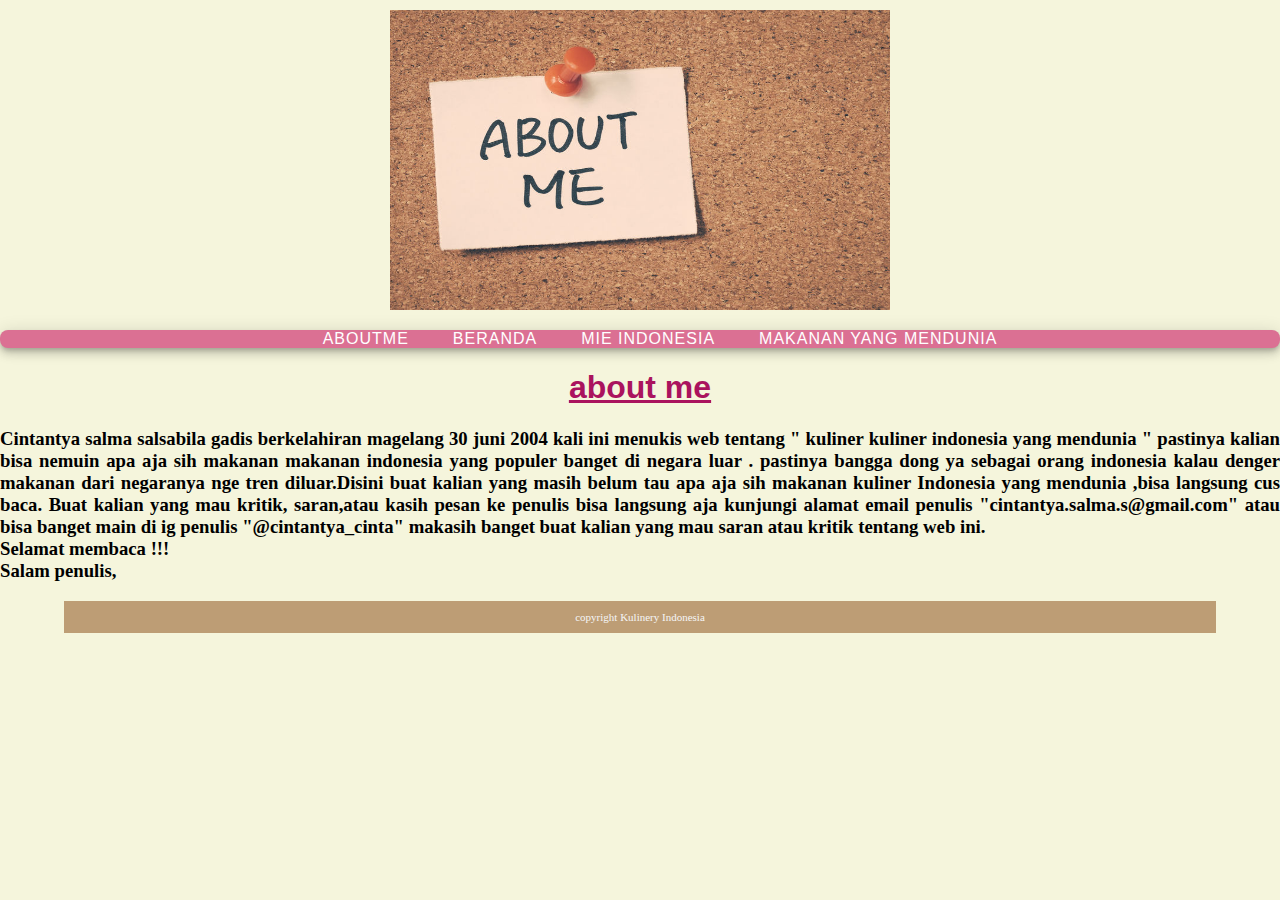
==== aboutme.html @ 51ffa84a "Add files via upload" ====
<!DOCTYPE html>
<html lang="en">
    <head>
        <meta charset="UTF-8">
        <meta name="viewport" content="width=device-width, initial-scale=1.0">
        <meta http-equiv="X-UA-Compatible" content="ie=edge">
        <title>tentang saya  </title>
        <!-- menggunakan dokumen style - begin -->
        <link rel="stylesheet" href="style/main.css"> 
        <!-- menggunakan dokumen style-end -->
    </head>
    <body>
        <!-- header - BEGIN -->
        <!-- logo - begin -->
            <div class="container logo">
            <img src="image/tentang-saya.jpg" title="about me" alt="about me" height="300" width="500">
            </div>
        <!-- HEADER - END -->
        <!-- logo - end -->
       
           
       
        <!-- menu link - begin -->
        <ul class="menu-header">
                <li><a href="aboutme.html">aboutme</a></li>
                <li><a href="index.html">beranda</a></li>
                <li><a href="mie indonesia.html">mie indonesia</a></li>
                <li><a href="masakan.html">makanan yang mendunia</a></li>
        </ul>
        
        <!-- menu link - END -->

        <!-- main - begin -->
        
        <!-- header - BEGIN -->
        <h1>
            about me 
        </h1>
        <!-- header - END -->
        <h3>
            Cintantya salma salsabila gadis berkelahiran magelang 30 juni 2004 kali ini menukis web tentang " kuliner kuliner indonesia yang mendunia " 
            pastinya kalian bisa nemuin apa aja sih makanan makanan indonesia yang populer banget di negara luar . pastinya bangga dong ya sebagai orang indonesia kalau denger makanan 
            dari negaranya nge tren diluar.Disini buat kalian yang masih belum tau apa aja sih makanan kuliner Indonesia yang mendunia ,bisa langsung cus baca. Buat kalian yang mau kritik, 
            saran,atau kasih pesan ke penulis bisa langsung aja kunjungi alamat email penulis "cintantya.salma.s@gmail.com" atau bisa banget main di ig penulis "@cintantya_cinta" makasih banget
            buat kalian yang mau saran atau kritik tentang web ini. 
            <br>
            Selamat membaca !!!
            <br>
             Salam penulis,
        </h3>
        <!--footer-begin -->
        
        <div class="container footer">
            copyright Kulinery Indonesia 
        </div>
        <!--footer-end-->
           
              

     </body>
</html>
---- style/main.css ----
/* style untuk selectror - body */ 
body {
    background-color:beige;
    margin: 0px;
}

/* style untuk heading - begin */
h1{
   color: rgb(170, 19, 94); 
   font-family: 'Franklin Gothic Medium', 'Arial Narrow', Arial, sans-serif;
   text-decoration: underline;
   text-align: center;
}
h3{
    font-family:Cambria, Cochin, Georgia, Times, 'Times New Roman', serif;
    text-align: justify;
}
/*style untuk heading - END */

/*style untuk link - BEGIN */
a:link {
    color: aqua;
}
a:hover {
    color: aquamarine;
}
a:visited  {
    color: royalblue;
}
/*style untuk link - end */

/*style berbentuk class - begind */
.container {
    background-color:none;
    margin:10px auto;
    overflow: auto;
    width: 90%;
}
.logo {
    text-align:center;
}

/*menu header- begin */
.menu-header {
    background-color: palevioletred;
    text-align: center;
    border-radius: 8px;
    box-shadow:
        0 3px 5px -1px rgba(0, 0, 0, 0.2),
        0 6px 10px 0    rgba(0, 0, 0, 0.14),
        0 1px 18px 0   rgba(0, 0, 0, 0.12);
        
}
.menu-header li{
    display: inline-block;
}
.menu-header a{
    font-family: 'Lucida Sans', 'Lucida Sans Regular', 'Lucida Grande', 'Lucida Sans Unicode', Geneva, Verdana, sans-serif;
    text-transform: uppercase;
    color: white;
    text-decoration:none;
    padding: 10px 20px;
    letter-spacing: 1px;
}
.menu-header a:hover{
    color: yellow;
}

.logo{
    text-align: center;
}
.jumbotron{
    background-color:pink;
    border: solid 1px whitesmoke;
    border-radius: 8px; 
    height: 300px;
}
.jumbotron h1{
    margin: 20px 40px;
    font-size: 24px;
    color: bisque;
}
.jumbotron h3{
    margin: 20px 40px;
    font-size: 24px;
    color: gold;
}
.footer{
    font-family: Cambria, Cochin, Georgia, Times, 'Times New Roman', serif;
    color:whitesmoke;
    background-color:rgb(189, 157, 117);
    padding: 10px 0px;
    font-size: 11px;
    text-align: center;
}
/*style berbentuk class-end*/

/*menu header-end*/

/*card home - begin*/
.cardhome{
    background-color: rgb(184, 153, 113);
    width: 30%;
    height: 250px;
    border-radius: 0px 0px 20px 20px;
    box-shadow: 0 4px 8px 0 rgba(0, 0, 0, 0.2) ;
    display: inline-block;
}
.cardhead{
    border-bottom: solid 1px black;
    padding: 10px 0px;
    text-align: center;
}
.cardhead h3{
    margin: 0px;
    text-align: center;
    font-family: 'Lucida Sans', 'Lucida Sans Regular', 'Lucida Grande', 'Lucida Sans Unicode', Geneva, Verdana, sans-serif;
    
}
.cardbody{
    padding: 0px;
    text-align: center;

}
.cardbody p {
    font-family: 'Lucida Sans', 'Lucida Sans Regular', 'Lucida Grande', 'Lucida Sans Unicode', Geneva, Verdana, sans-serif;
    font-size: 16px;
}
.cardflex{
    display: flex;
    justify-content: space-between;

}

/*card home - end*/

/*news - begin */
.news-item{
    background-color:none;
    width: 45%;
    display: inline-block;
}
.news-item h4{
    font-family: Cambria, Cochin, Georgia, Times, 'Times New Roman', serif;
    font-size: 20px;
    letter-spacing: 1px;
}
.news-item h2{
    font-family: Cambria, Cochin, Georgia, Times, 'Times New Roman', serif;
    font-size: 20px;
    letter-spacing: 1px;
}
.news-item p{
    font-family: Cambria, Cochin, Georgia, Times, 'Times New Roman', serif;
    letter-spacing: 1px;
}
.news-item a{
    display: inline-block;
    background-color: gray;
    color: aliceblue;
    padding: 10px 10px;
    border-radius: 4px;
    font-size: 10px;
    text-transform: uppercase;
    letter-spacing: 1px;
    text-decoration: none;

}
/*news - end */

.section{
    background-color: rgb(184, 153, 113);
}
.section h1{
    color:white;
    font-family:'Lucida Sans', 'Lucida Sans Regular', 'Lucida Grande', 'Lucida Sans Unicode', Geneva, Verdana, sans-serif; 
    text-decoration: none;
    font-size: 20px;
}
.section h4{
    text-align: center;
    color: aliceblue;
}
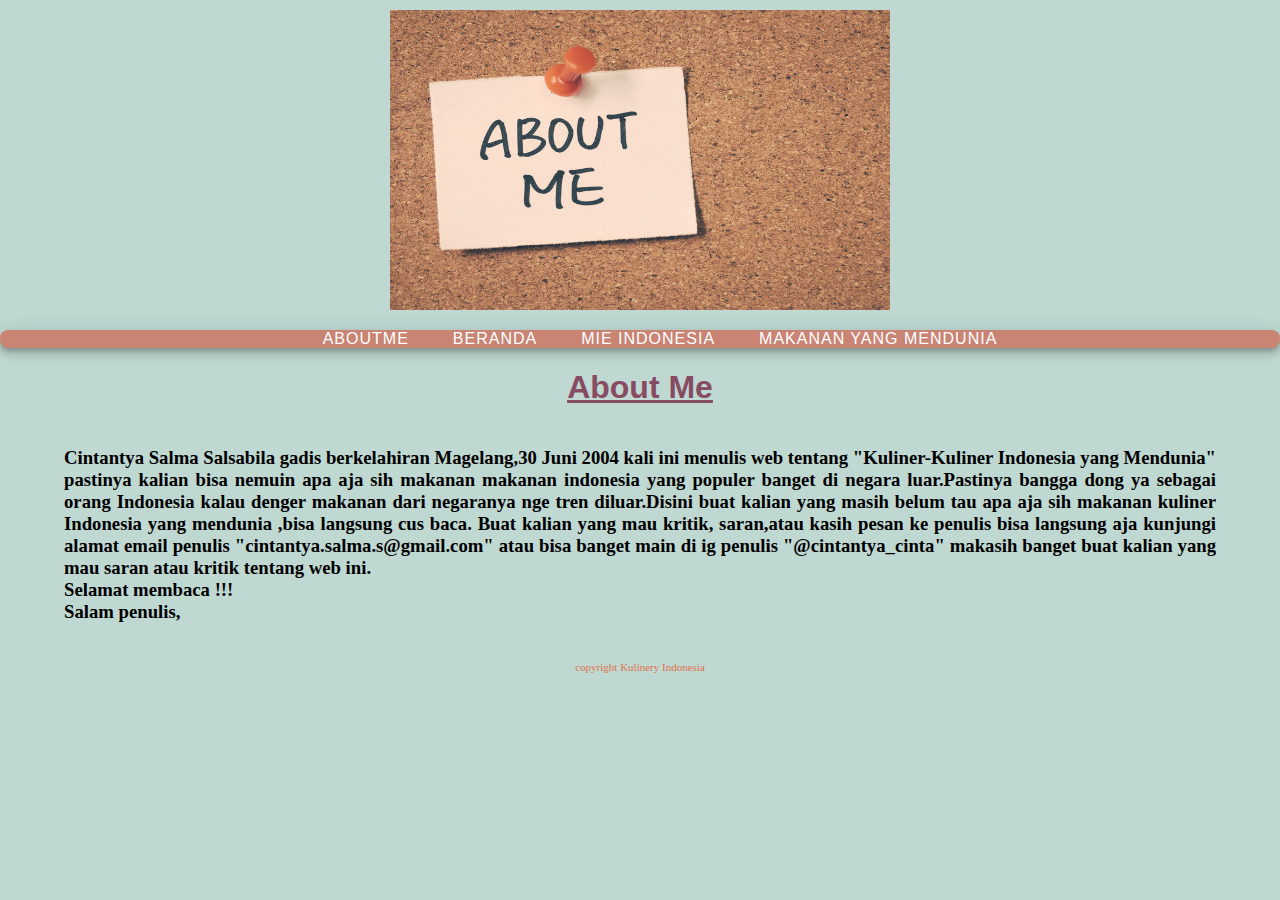
==== commit 475c5970: "Add files via upload" ====
--- a/aboutme.html
+++ b/aboutme.html
@@ -34,20 +34,22 @@
         
         <!-- header - BEGIN -->
         <h1>
-            about me 
+            About Me 
         </h1>
         <!-- header - END -->
-        <h3>
-            Cintantya salma salsabila gadis berkelahiran magelang 30 juni 2004 kali ini menukis web tentang " kuliner kuliner indonesia yang mendunia " 
-            pastinya kalian bisa nemuin apa aja sih makanan makanan indonesia yang populer banget di negara luar . pastinya bangga dong ya sebagai orang indonesia kalau denger makanan 
-            dari negaranya nge tren diluar.Disini buat kalian yang masih belum tau apa aja sih makanan kuliner Indonesia yang mendunia ,bisa langsung cus baca. Buat kalian yang mau kritik, 
-            saran,atau kasih pesan ke penulis bisa langsung aja kunjungi alamat email penulis "cintantya.salma.s@gmail.com" atau bisa banget main di ig penulis "@cintantya_cinta" makasih banget
-            buat kalian yang mau saran atau kritik tentang web ini. 
-            <br>
-            Selamat membaca !!!
-            <br>
-             Salam penulis,
-        </h3>
+        <div class="container content">
+            <h3>
+                Cintantya Salma Salsabila gadis berkelahiran Magelang,30 Juni 2004 kali ini menulis web tentang "Kuliner-Kuliner Indonesia yang Mendunia" 
+                pastinya kalian bisa nemuin apa aja sih makanan makanan indonesia yang populer banget di negara luar.Pastinya bangga dong ya sebagai orang Indonesia kalau denger makanan 
+                dari negaranya nge tren diluar.Disini buat kalian yang masih belum tau apa aja sih makanan kuliner Indonesia yang mendunia ,bisa langsung cus baca. Buat kalian yang mau kritik, 
+                saran,atau kasih pesan ke penulis bisa langsung aja kunjungi alamat email penulis "cintantya.salma.s@gmail.com" atau bisa banget main di ig penulis "@cintantya_cinta" makasih banget
+                buat kalian yang mau saran atau kritik tentang web ini. 
+                <br>
+                Selamat membaca !!!
+                <br>
+                Salam penulis,
+            </h3>
+        </div>
         <!--footer-begin -->
         
         <div class="container footer">
--- a/style/main.css
+++ b/style/main.css
@@ -1,12 +1,12 @@
 /* style untuk selectror - body */ 
 body {
-    background-color:beige;
+    background-color:#BFD8D2;
     margin: 0px;
 }
 
 /* style untuk heading - begin */
 h1{
-   color: rgb(170, 19, 94); 
+   color: #874C62;
    font-family: 'Franklin Gothic Medium', 'Arial Narrow', Arial, sans-serif;
    text-decoration: underline;
    text-align: center;
@@ -25,7 +25,7 @@
     color: aquamarine;
 }
 a:visited  {
-    color: royalblue;
+    color: white;
 }
 /*style untuk link - end */
 
@@ -42,7 +42,7 @@
 
 /*menu header- begin */
 .menu-header {
-    background-color: palevioletred;
+    background-color:#C98474;
     text-align: center;
     border-radius: 8px;
     box-shadow:
@@ -57,20 +57,20 @@
 .menu-header a{
     font-family: 'Lucida Sans', 'Lucida Sans Regular', 'Lucida Grande', 'Lucida Sans Unicode', Geneva, Verdana, sans-serif;
     text-transform: uppercase;
-    color: white;
+    color:white;
     text-decoration:none;
     padding: 10px 20px;
     letter-spacing: 1px;
 }
 .menu-header a:hover{
-    color: yellow;
+    color: #874C62;
 }
 
 .logo{
     text-align: center;
 }
 .jumbotron{
-    background-color:pink;
+    background-color:#FEDCD2;
     border: solid 1px whitesmoke;
     border-radius: 8px; 
     height: 300px;
@@ -87,8 +87,8 @@
 }
 .footer{
     font-family: Cambria, Cochin, Georgia, Times, 'Times New Roman', serif;
-    color:whitesmoke;
-    background-color:rgb(189, 157, 117);
+    color:#DF744A;
+    background-color:none;
     padding: 10px 0px;
     font-size: 11px;
     text-align: center;
@@ -99,7 +99,8 @@
 
 /*card home - begin*/
 .cardhome{
-    background-color: rgb(184, 153, 113);
+    background-color: #fcf9ea;
+    color: black;
     width: 30%;
     height: 250px;
     border-radius: 0px 0px 20px 20px;
@@ -107,7 +108,7 @@
     display: inline-block;
 }
 .cardhead{
-    border-bottom: solid 1px black;
+    border-bottom: solid 1px #DF744A;
     padding: 10px 0px;
     text-align: center;
 }
@@ -156,8 +157,8 @@
 }
 .news-item a{
     display: inline-block;
-    background-color: gray;
-    color: aliceblue;
+    background-color: grey;;
+    color: white;
     padding: 10px 10px;
     border-radius: 4px;
     font-size: 10px;
@@ -169,15 +170,29 @@
 /*news - end */
 
 .section{
-    background-color: rgb(184, 153, 113);
+    background-color:#C98474;
 }
 .section h1{
-    color:white;
+    color:whitesmoke;
     font-family:'Lucida Sans', 'Lucida Sans Regular', 'Lucida Grande', 'Lucida Sans Unicode', Geneva, Verdana, sans-serif; 
     text-decoration: none;
     font-size: 20px;
 }
 .section h4{
     text-align: center;
-    color: aliceblue;
-}+    color:whitesmoke;
+}
+/*content-begin*/
+.content{
+    margin: 10px,20px;
+}
+content h3{
+    background-color: none;
+    margin: 10px;
+    text-align: justify;
+    font-size: 20cm;
+}
+content p{
+    margin: 10px;
+}
+/*content - end*/
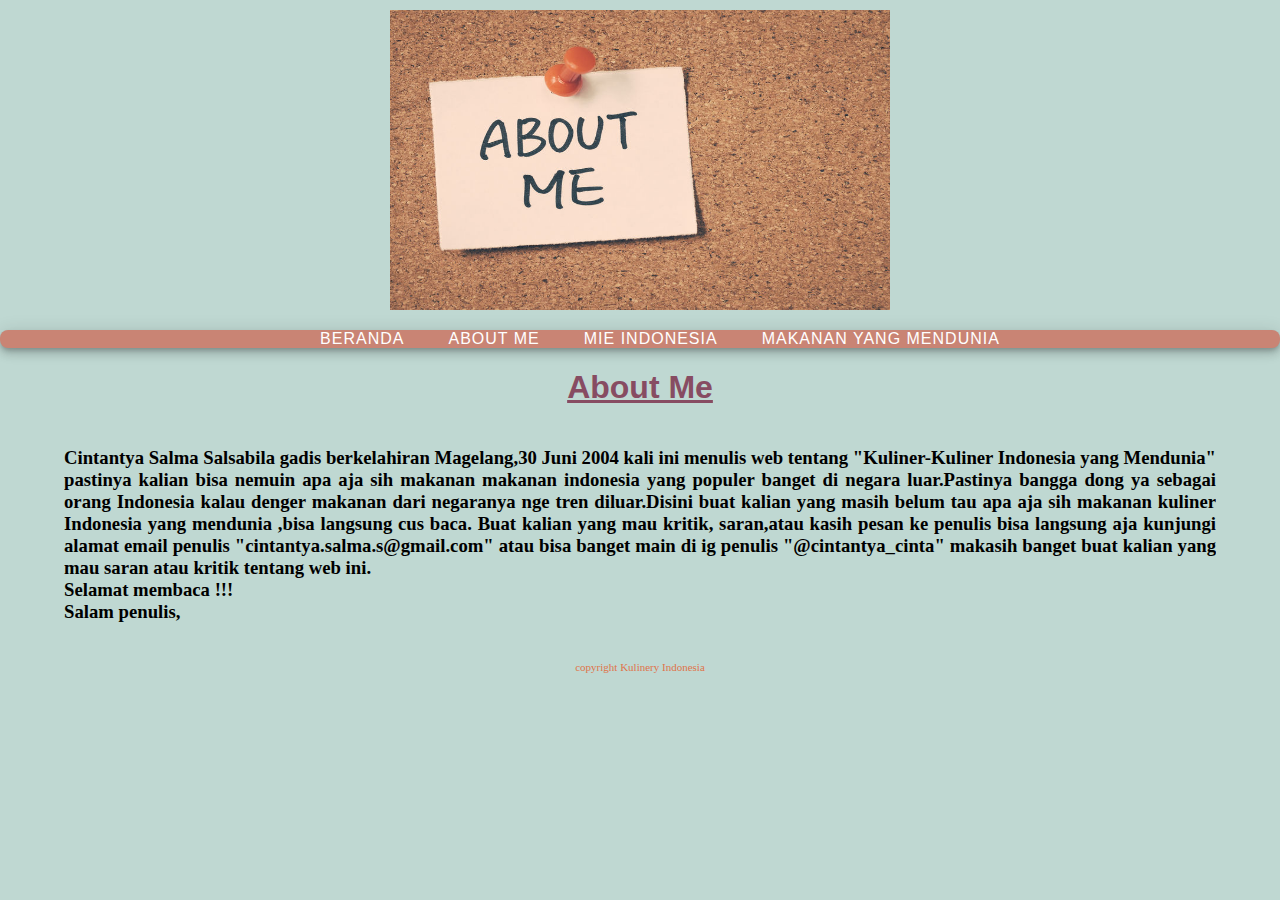
==== commit ae6e35ef: "Add files via upload" ====
--- a/aboutme.html
+++ b/aboutme.html
@@ -5,6 +5,7 @@
         <meta name="viewport" content="width=device-width, initial-scale=1.0">
         <meta http-equiv="X-UA-Compatible" content="ie=edge">
         <title>tentang saya  </title>
+        <meta names="description" content="about me">
         <!-- menggunakan dokumen style - begin -->
         <link rel="stylesheet" href="style/main.css"> 
         <!-- menggunakan dokumen style-end -->
@@ -22,8 +23,8 @@
        
         <!-- menu link - begin -->
         <ul class="menu-header">
-                <li><a href="aboutme.html">aboutme</a></li>
                 <li><a href="index.html">beranda</a></li>
+                <li><a href="aboutme.html">about me</a></li>
                 <li><a href="mie indonesia.html">mie indonesia</a></li>
                 <li><a href="masakan.html">makanan yang mendunia</a></li>
         </ul>
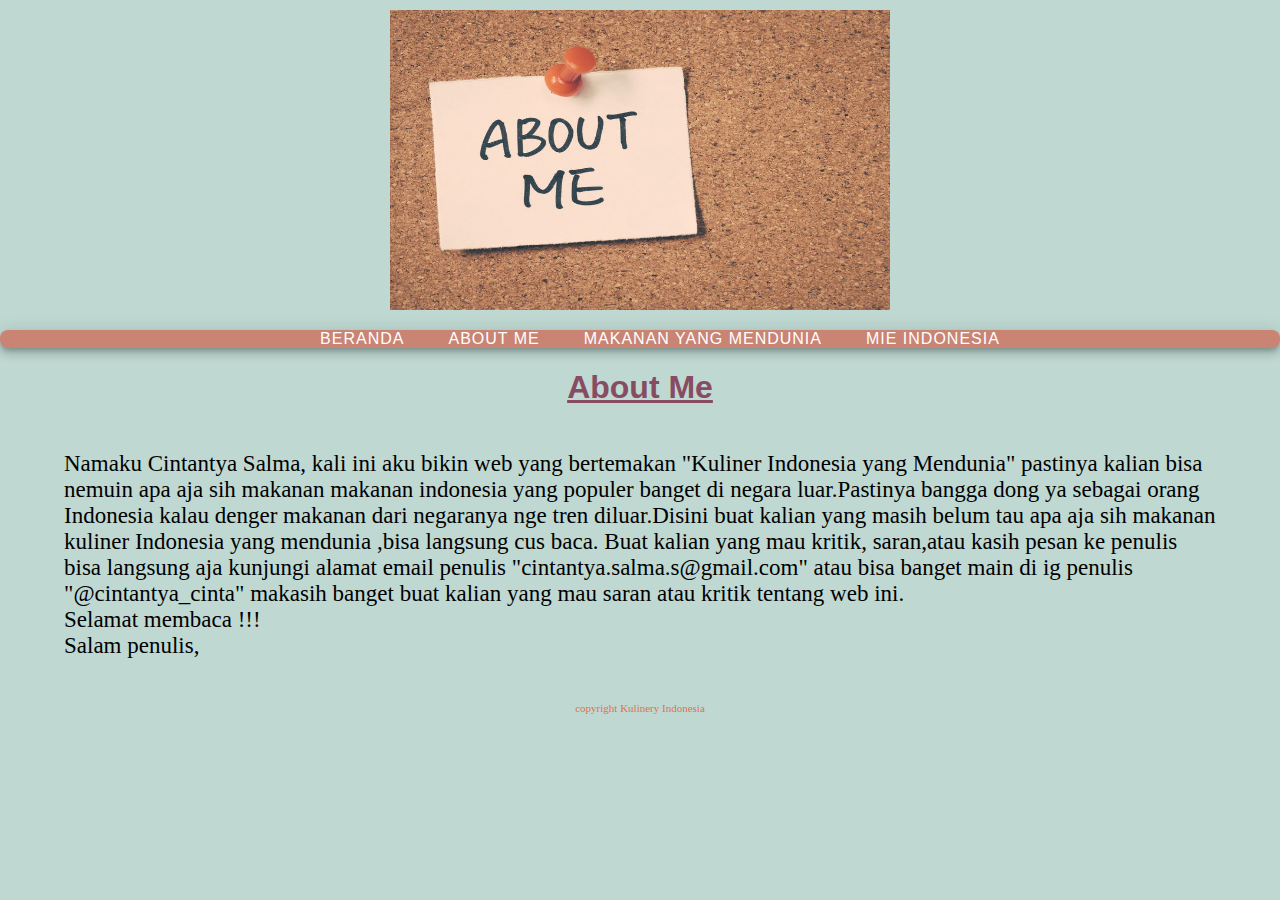
==== commit 4309dd53: "Add files via upload" ====
--- a/aboutme.html
+++ b/aboutme.html
@@ -25,8 +25,8 @@
         <ul class="menu-header">
                 <li><a href="index.html">beranda</a></li>
                 <li><a href="aboutme.html">about me</a></li>
+                <li><a href="masakan.html">makanan yang mendunia</a></li>
                 <li><a href="mie indonesia.html">mie indonesia</a></li>
-                <li><a href="masakan.html">makanan yang mendunia</a></li>
         </ul>
         
         <!-- menu link - END -->
@@ -39,8 +39,8 @@
         </h1>
         <!-- header - END -->
         <div class="container content">
-            <h3>
-                Cintantya Salma Salsabila gadis berkelahiran Magelang,30 Juni 2004 kali ini menulis web tentang "Kuliner-Kuliner Indonesia yang Mendunia" 
+            <p>
+                Namaku Cintantya Salma, kali ini aku bikin web yang bertemakan "Kuliner Indonesia yang Mendunia"
                 pastinya kalian bisa nemuin apa aja sih makanan makanan indonesia yang populer banget di negara luar.Pastinya bangga dong ya sebagai orang Indonesia kalau denger makanan 
                 dari negaranya nge tren diluar.Disini buat kalian yang masih belum tau apa aja sih makanan kuliner Indonesia yang mendunia ,bisa langsung cus baca. Buat kalian yang mau kritik, 
                 saran,atau kasih pesan ke penulis bisa langsung aja kunjungi alamat email penulis "cintantya.salma.s@gmail.com" atau bisa banget main di ig penulis "@cintantya_cinta" makasih banget
@@ -49,7 +49,7 @@
                 Selamat membaca !!!
                 <br>
                 Salam penulis,
-            </h3>
+            </p>
         </div>
         <!--footer-begin -->
         
--- a/style/main.css
+++ b/style/main.css
@@ -12,8 +12,13 @@
    text-align: center;
 }
 h3{
-    font-family:Cambria, Cochin, Georgia, Times, 'Times New Roman', serif;
+    font-family:Arial, Helvetica, sans-serif;
     text-align: justify;
+    font-size: 20px;
+    
+}
+p{
+    font-size: 23px;
 }
 /*style untuk heading - END */
 
@@ -125,7 +130,7 @@
 }
 .cardbody p {
     font-family: 'Lucida Sans', 'Lucida Sans Regular', 'Lucida Grande', 'Lucida Sans Unicode', Geneva, Verdana, sans-serif;
-    font-size: 16px;
+    font-size: 18px;
 }
 .cardflex{
     display: flex;
@@ -190,7 +195,7 @@
     background-color: none;
     margin: 10px;
     text-align: justify;
-    font-size: 20cm;
+    font-size: 30cm;
 }
 content p{
     margin: 10px;
